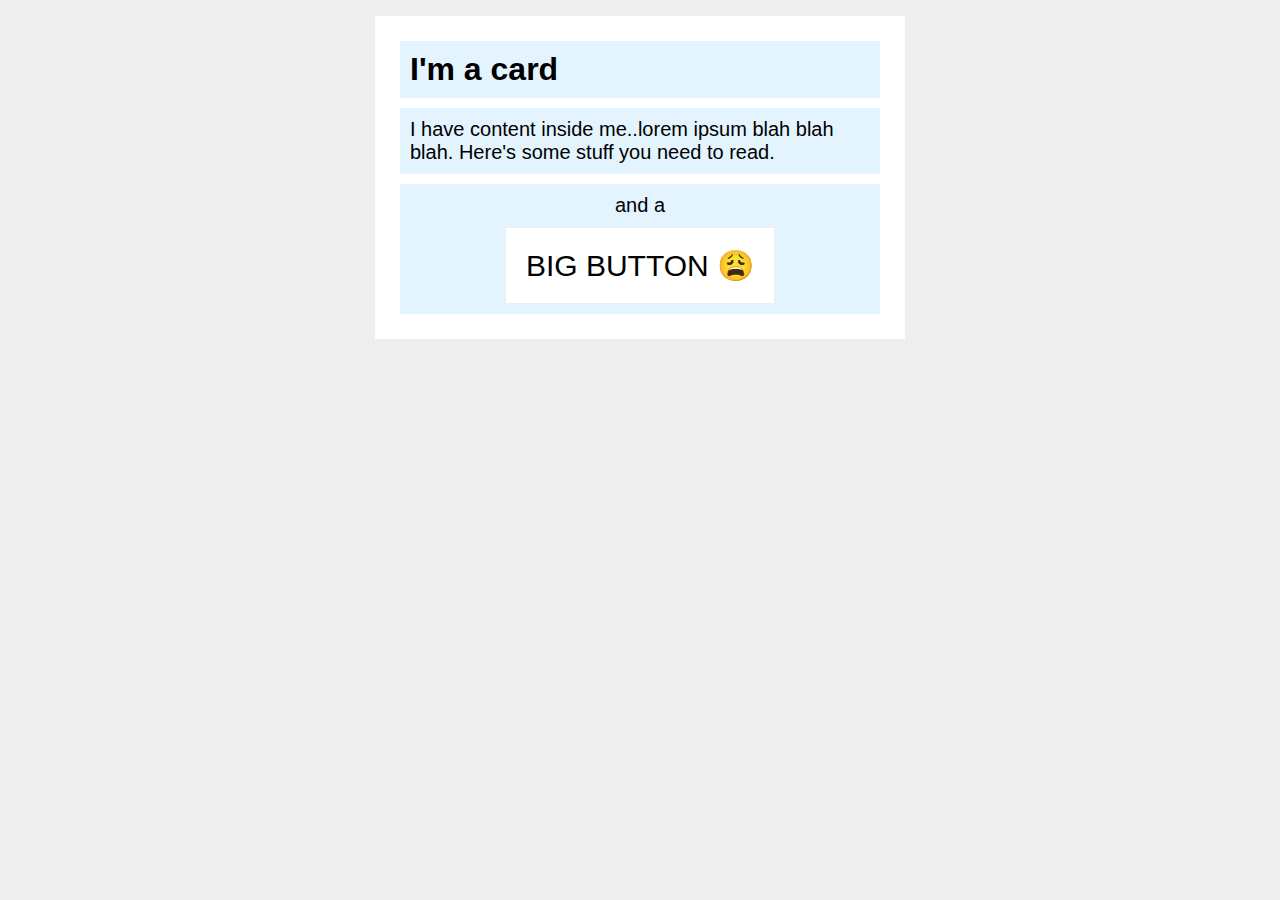
==== margin-and-padding/02-margin-and-padding-2/index.html @ a5e2ed02 "Complete marging and padding exercises" ====
<!DOCTYPE html>
<html lang="en">
  <head>
    <meta charset="UTF-8">
    <meta http-equiv="X-UA-Compatible" content="IE=edge">
    <meta name="viewport" content="width=device-width, initial-scale=1.0">
    <title>Margin and Padding exercise 2</title>
    <link rel="stylesheet" href="style.css">
  </head>
  <body>
    <div class="card">
      <h1 class="title">I'm a card</h1>
      <div class="content">I have content inside me..lorem ipsum blah blah blah. Here's some stuff you need to read.</div>
      <div class="button-container">and a <button>BIG BUTTON 😩</button></div>
    </div>
  </body>
</html>
---- margin-and-padding/02-margin-and-padding-2/style.css ----
body {
  background: #eee;
  font-family: sans-serif;
}
.title,
.content,
.button-container{
  padding: 10px;
  margin: 10px;
  /* width: ; */
}
.card {
  width: 500px;
  background: #fff;
  padding: 15px;
  margin: 16px auto;
  
}

.title {
  background: #e3f4ff;
}

.content {
  background: #e3f4ff;
  font-size: 20px;
}

.button-container {
  background: #e3f4ff;
  font-size: 20px;
  text-align: center;
}

button {
  background: white;
  border: 1px solid #eee;
  display: block;
  padding: 20px;
  font-size: 30px;
  margin: 10px auto 0;
}

button:hover{
  content: 'test';
  background-color: red;
}
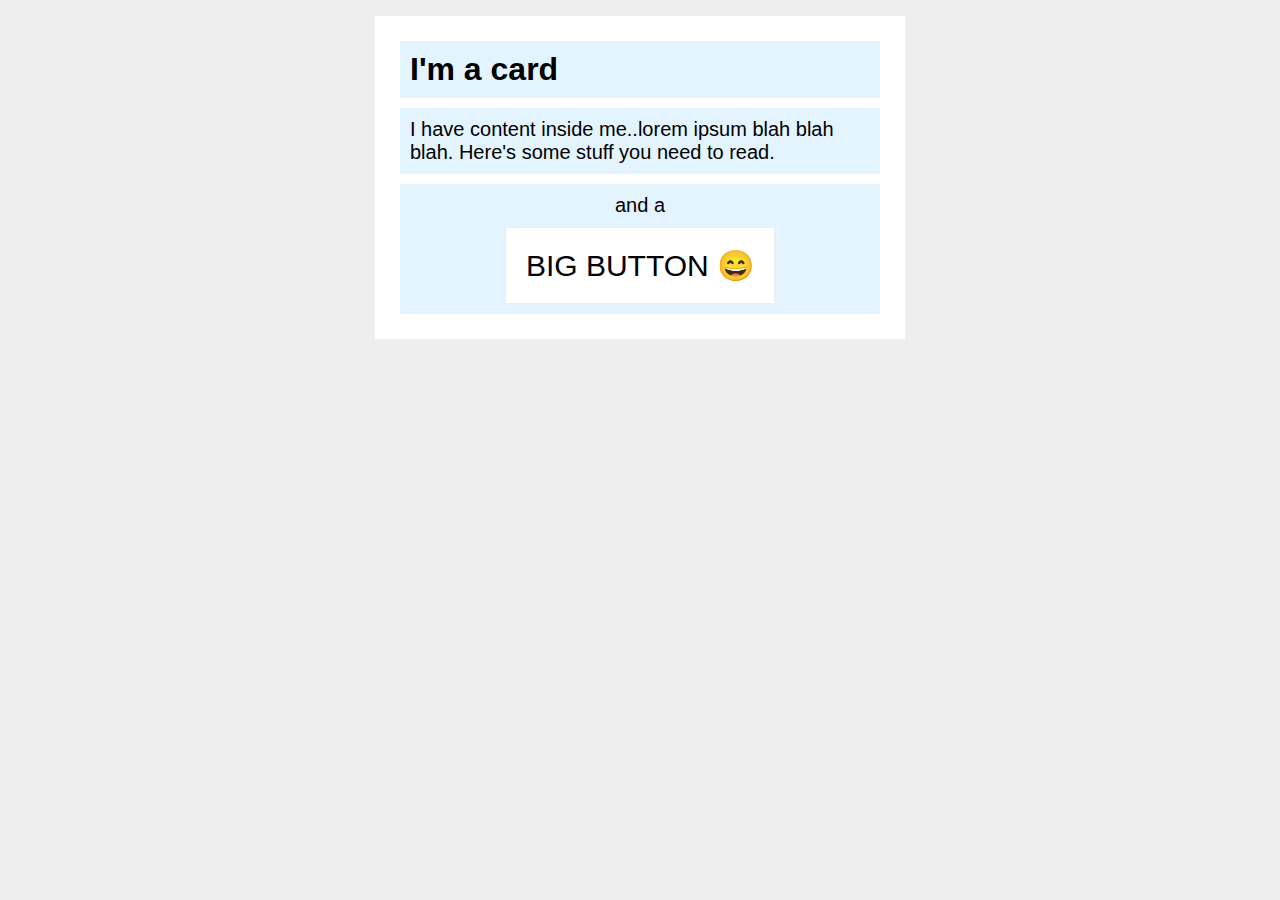
==== commit b9b7e7b7: "Polish margin and padding exercises" ====
--- a/margin-and-padding/02-margin-and-padding-2/index.html
+++ b/margin-and-padding/02-margin-and-padding-2/index.html
@@ -11,7 +11,7 @@
     <div class="card">
       <h1 class="title">I'm a card</h1>
       <div class="content">I have content inside me..lorem ipsum blah blah blah. Here's some stuff you need to read.</div>
-      <div class="button-container">and a <button>BIG BUTTON 😩</button></div>
+      <div class="button-container">and a <button><span>BIG BUTTON 😄</span></button></div>
     </div>
   </body>
 </html>
--- a/margin-and-padding/02-margin-and-padding-2/style.css
+++ b/margin-and-padding/02-margin-and-padding-2/style.css
@@ -40,8 +40,13 @@
   font-size: 30px;
   margin: 10px auto 0;
 }
+button:hover span{
+  display: none;
+}
 
+button:hover::before{
+  content: 'BIG BUTTON 😩';
+}
 button:hover{
-  content: 'test';
-  background-color: red;
+  background-color: lightgoldenrodyellow;
 }